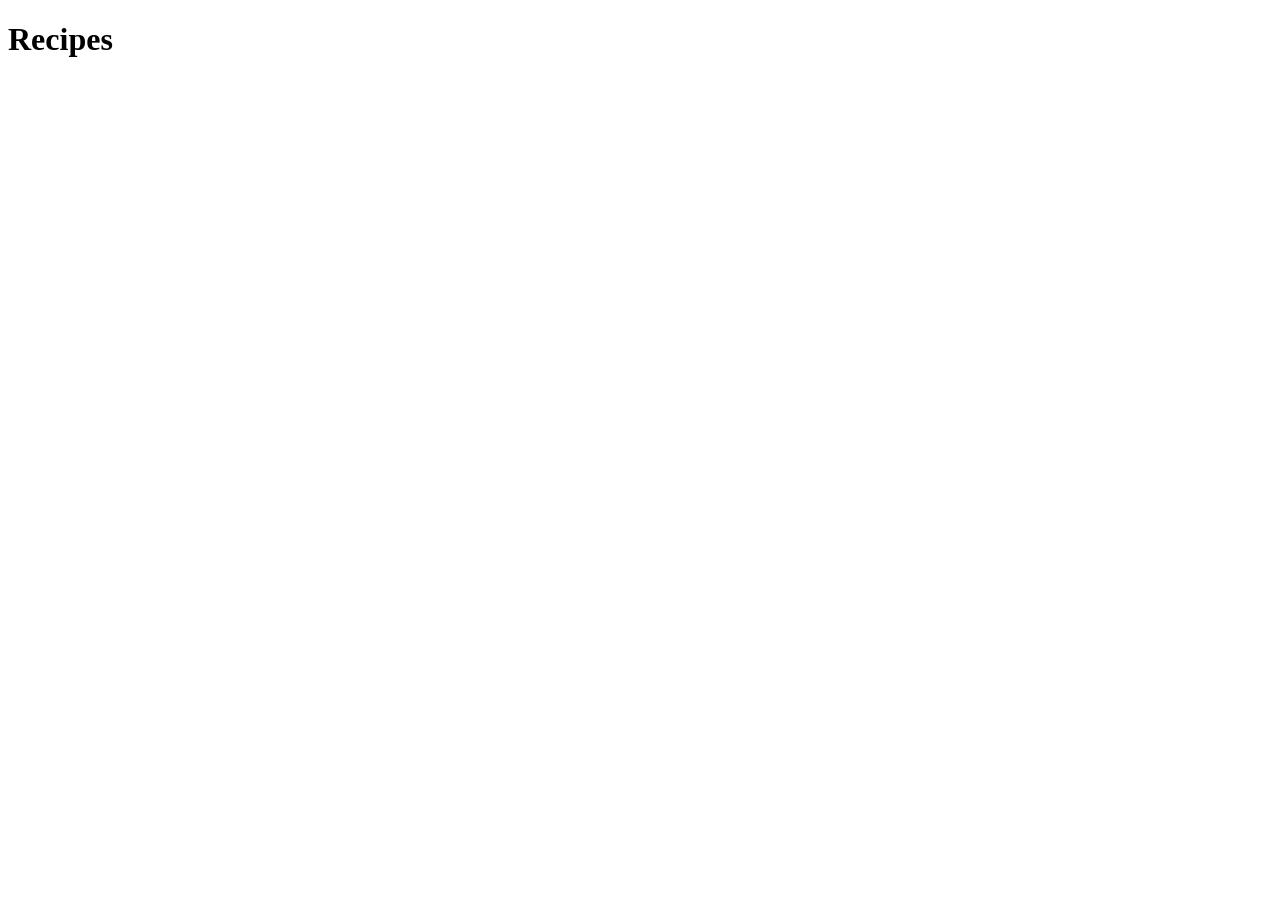
==== index.html @ bc92cf17 "feat: add index.html with basic boilerplate" ====
<!DOCTYPE html>
<html lang="en">
<head>
    <meta charset="UTF-8">
    <meta name="viewport" content="width=device-width, initial-scale=1.0">
    <title>Recipes</title>
</head>
<body>
    <h1>Recipes</h1>
</body>
</html>
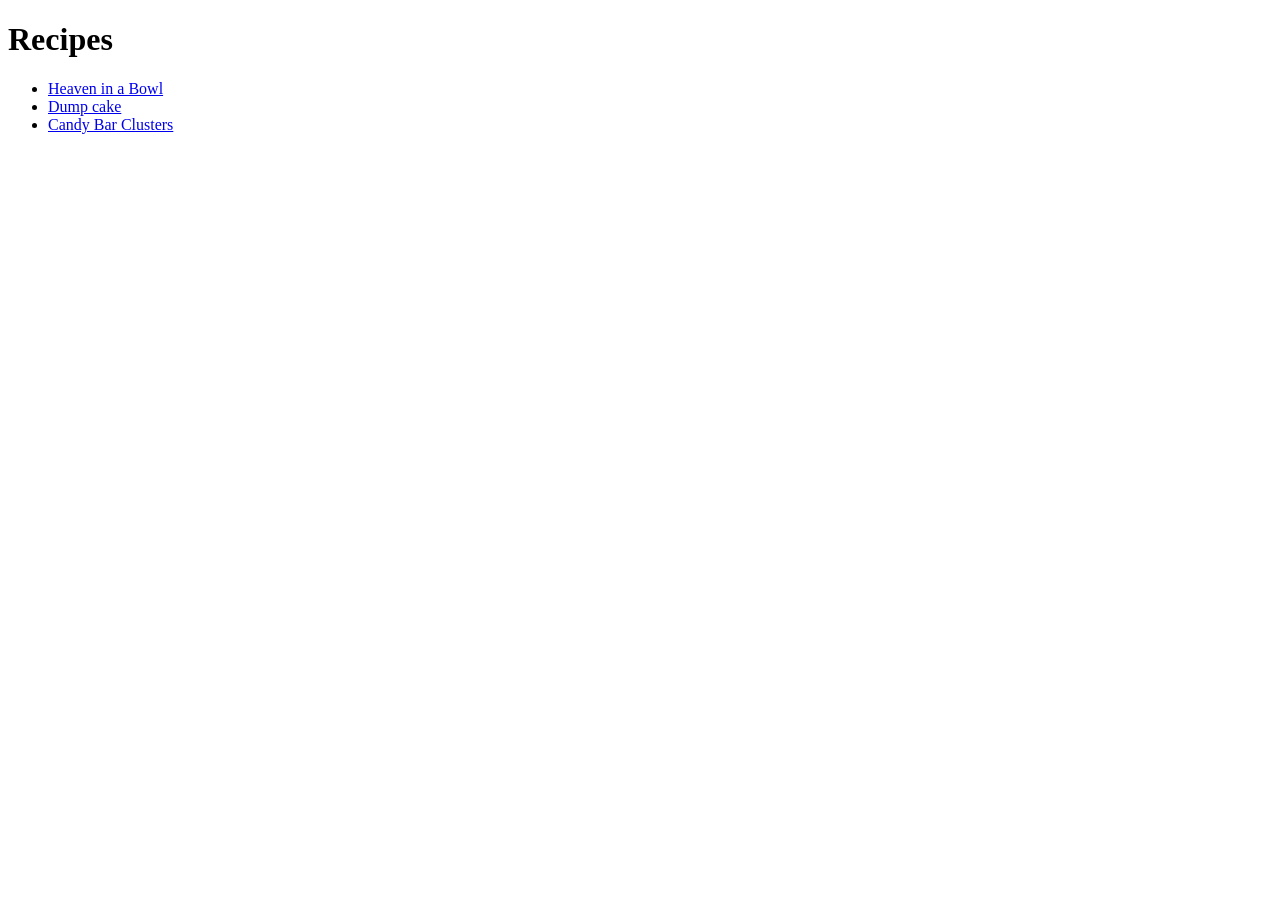
==== commit 75652c7a: "feat: add recipe links to homepage" ====
--- a/index.html
+++ b/index.html
@@ -1,11 +1,16 @@
 <!DOCTYPE html>
 <html lang="en">
-<head>
+  <head>
     <meta charset="UTF-8">
     <meta name="viewport" content="width=device-width, initial-scale=1.0">
     <title>Recipes</title>
-</head>
-<body>
+  </head>
+  <body>
     <h1>Recipes</h1>
-</body>
+    <ul>
+      <li><a href="recipes/bowl.html">Heaven in a Bowl</a></li>
+      <li><a href="recipes/dump.html">Dump cake</a></li>
+      <li><a href="recipes/clusters.html">Candy Bar Clusters</a></li>
+    </ul>
+  </body>
 </html>
